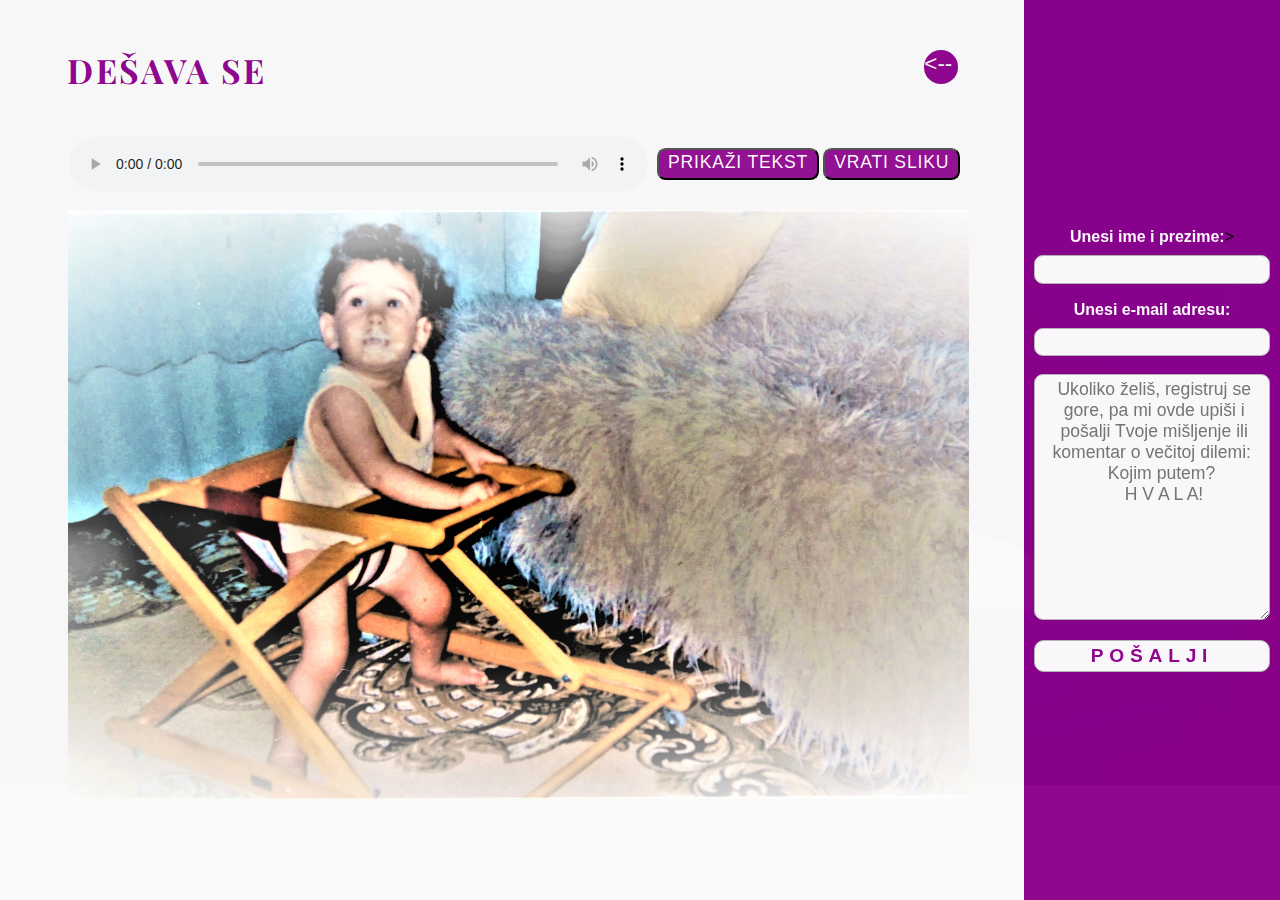
==== ostale stranice/desavase.html @ d49cf9bc "znaci interpunkcije" ====
<!DOCTYPE html>
<html lang="sr">
<head>
    <meta charset="UTF-8">
    <meta name="viewport" content="width=device-width, initial-scale=1.0">
    <title>DEŠAVA SE</title>
    <link href="https://fonts.googleapis.com/css?family=Playfair+Display" rel="stylesheet">
    <link rel="stylesheet" href="stilovi/style.css">
    <link rel="stylesheet" href="stilovi/responsiv.css">
    <script src="skripte/jqwery-v3.5.1.js"></script>
    <script src="skripte/treciScript.js"></script>
</head>
<body>
<aside class="komentar">
    <form action="" method="POST" name="registracija">
        <label id="tekstIme" for="ime">Unesi ime i prezime:</label>>
        <input onchange="restartForme()" maxlength="30" type="text" name="ime" id="ime">
        <label id="tekstEmail" for="email">Unesi e-mail adresu:</label>
        <input onchange="restartForme()" maxlength="25" type="email" id="email" name="email">
        <textarea onchange="restartForme()" id="misljenje" placeholder="Ukoliko želiš, registruj se gore, pa mi ovde upiši i pošalji Tvoje mišljenje ili komentar o večitoj dilemi: 
    Kojim putem? 
    H V A L A!" name="misljenje" cols="20" rows="20" maxlength="400"></textarea>
        <button id="posalji" onclick="potvrda()" type="button">POŠALJI</button>
    </form>
</aside>
<div class="kontejner">
    <section class="margina desavase" id="desavase">
        <h2>DEŠAVA SE</h2>
        <a id="nazad" href="../index.html"> <-- </a>
        <div class="snimak">
            <audio controls title="Recital sa koncerta D. Stojnića u Beogradu 2001.">
            <!-- <source src="horse.ogg" type="audio/ogg"> -->
            <source src="../snimci/dogadjase.m4a" type="audio/mpeg"> Your browser does not support the audio element
            </audio>
            <div>
            <button class="prikazi-tekst" type="button">PRIKAŽI TEKST</button>
            <button class="vrati-sliku" type="button">VRATI SLIKU</button>
            </div>
        </div>
        <div class="zamena-slika"><img src="../slike/musav.jpg" alt=""></div>
        <div class="zamena-tekst">
            <div>
                <p>Mišljenja sam da se sa više dece izbegavaju ovakve i slične situacije - dete je pošteđeno pretererane
                 brige roditelja, nesputanije grabi kroz život, brže sazreva i osamostaljuje se, a roditelji opuštenije 
                 doživljavaju roditeljstvo. tako da, svi još više uživaju.</p>
                <div class="prazan-prostor">&nbsp;</div>
                <p>I na kraju, još jednom, najvažnije je:</p>
                <ul>
                    <li><p><span>Da se molite Bogu </span>(podrazumeva da težiš da postaneš Čovek);</p></li>
                    <li><p><span>Da formirate i sačuvate porodicu </span>(bolje sa više dece);</p></li>
                    <li><p><span>Da istrajavate </span>(seti se: penjati se može samo uz strminu, a bez problema se ide nizbrdo).</p></li>
                </ul>
                <br>
                <p style="text-align: center;">Bog vas blagoslovio!</p>
            </div>
            <footer><p> Zahvaljujem se G. Šović Marku na prenesenom znanju iz oblasti Web programairanja
                i dizajna, zahvaljujući kome sam uspela da iznjedrim svoju priču uz pomoć moderne tehnologije.</p></footer>
            <footer><p>Rad posvećujem svome sinu, snajki, i unuku, čije rođenje je bilo
                inicijalna kapisla za odluku da tema, mog prvog sajta, bude baš ova.</p></footer>
            <footer><p>Autor: Đurđina Andrić, septembar 2020.</p></footer>
        </div>
    </section>
</div>
</body>
<script src="skripte/drugiScript.js"></script>
</html>
---- ostale stranice/stilovi/style.css ----
* {
    /* outline: 1px dashed black; */
    font-size: 20px;
    box-sizing: border-box;
    font-family: -apple-system, BlinkMacSystemFont, 'Segoe UI', Roboto, Oxygen, Ubuntu, Cantarell, 'Open Sans', 'Helvetica Neue', sans-serif;
}
a {
    text-decoration: none;
    color: rgba(250, 250, 250, 0.990);
    border-bottom: 1px solid transparent;
}
a:hover {
    background-color:  rgba(255, 218, 205, 0.979);
    color: rgba(139, 0, 139, 0.974);
    border-radius: 1.25em;
    transition: all 0.2s;
}
body {
    height: 100vh;
    margin: 0px;
    background-color: rgba(250, 250, 250, 0.990);
    background-image: url("../../slike/zalakunoc.jpg");
    background-repeat: no-repeat;
    background-size: cover;
    background-attachment: fixed;
    background-position: -15em -5em ;
}
.mobmeni {
    background-color: transparent;
    width: 100%;
    height: 60px;
    line-height: 60px;
    position: fixed;
    top: 0px;
    left: 0px;
    z-index: 10;    /* ako nema z index  ne vidi se  */
}
.mobmeni ul {
    list-style-type: none;
}
.mobmeni ul li a {
    display: none;
}
.mobmeni .mobmeni-toggler {
    display: none;
}
.meni {
    display: flex;
    flex-direction: column;
    align-items: center;
    justify-content: center;
    margin: 0px;
    position: fixed;
    top: 0px;
    right: 0px;
    height: 100%;
    width: 20%;
    padding-inline-start: 0px;
    background-color: rgba(139, 0, 139, 0.974);
    line-height: 3.2em;
    text-align: right;
}
.meni li {
    padding-right: 1em;
    list-style-type: none;
    background-color: rgba(139, 0, 139, 0.974);
    color: rgba(250, 250, 250, 0.990);
    font-size: 0.9rem;
    font-weight: 400;
    border-color: transparent !important;
 }
.meni li :hover {
    padding: 0.12em 0.4em 0.2em 0.4em;
    background-color:  rgba(255, 218, 205, 0.979);
    font-weight: 500;
    transition: all 0.2s;
}
.meni li button {
    background-color: rgba(250, 250, 250, 0.990);
    color: rgba(139, 0, 139, 0.974);
    margin-top: 1.5em;
    margin-bottom: 1.5em;
    padding: 0.1em 0.5em 0.15em 0.7em;
    border-color: transparent !important;
    border-radius: 0em 0em 0em 3.25em;
    font-size: 1.1rem;
    font-weight: 500;
}
.meni li button:hover {
    border-radius: 1.5em;
    background-color:  rgba(255, 218, 205, 0.979);
    cursor: pointer;
    transform: scale(1.15);
    transition: all 0.5s;
    -webkit-box-shadow: 10px 10px 9px 1px rgba(90, 29, 64, 0.75);
    -moz-box-shadow: 10px 10px 9px 1px rgba(90,29,64,0.75);
    box-shadow: 10px 10px 9px 1px rgba(90,29,64,0.75);;
}
.kontejner {
    display: grid;
    grid-template-columns: 1fr;
}
h2 {
    font-family: 'Playfair Display', serif;
    font-size: 2.1rem;
}
section {
    background-color: rgba(250, 250, 250, 0.990);
    width: 80%;
    margin: 0.25em 0em 0em 0em;
    color: rgba(139, 0, 139, 0.974);
}
section div p {
    font-size: 1.3rem;
    font-style: italic;
    text-align: justify;
    padding-left: 2.5em;
    padding-right: 2.5em;
}
section.margina {
    margin-top: 0px;
}
.home {
    position: relative;
    height: 100vh;
    background-image: url(../../slike/kuda.jpg);
    background-repeat: no-repeat;
    background-size: cover;
    color: rgba(139, 0, 139, 0.974);
    background-position: center;
}
h1 {
    font-family: 'Playfair Display', serif;
    display: inline-block;
    padding-left: 1.2em;
    padding-right: 1.2em;
    padding-top: 1.35em;
    font-size: 4.5rem;
    text-shadow: 5px 3px 4px gray;
    margin: 0em 0.8em;
}
.home h2 {
    padding-left: 4.8em;
    font-size: 1.9rem ;
}
.o-meni {
    height: 100vh;
}
.o-meni h2 {
    padding-top: 1.85em;
    padding-left: 3.1em;
    margin-bottom: 1.65em;
}
.o-meni p {
    display: block;
    padding: 0.22em 5.5em 0.22em 5em;
    line-height: 1.5em;
    letter-spacing: -0.01rem;
}
span {
    font-size: 1.3rem;
    font-style: italic;
    font-weight: 600;
}
.savet {
    height: 100vh;
    background-color: rgba(139, 0, 139, 0.974);
    color: rgba(250, 250, 250, 0.990);
    transition: all 1s;
}
.savet h2 {
    margin-top: 1em;
    margin-bottom: 0.7em;
    padding-top: 0.14em;
    padding-left: 1.65em;
    letter-spacing: 0.07em;
} 
.savet p {
    margin-top: 0.1em;
    margin-bottom: 0.65em;
    padding-left: 2.7em;
    padding-right: 2.8em;
    word-spacing: 0.2em;
} 
.savet .slika {
    text-align: center;
    margin-top: 0.7em;
}
.savet form div {
    display: flex;
    flex-direction: row;
    justify-content: center;
    align-items: center;
}
.savet form button {
    margin: 0em auto 0.8em;
    padding: 0em 0.5em 0.2em;
    display: block;
    background-color: rgba(250, 250, 250, 0.990);
    color: rgba(139, 0, 139, 0.974);
    font-style: italic;
    font-size: 1.2rem;
    font-weight: 600;
    letter-spacing: 0.1rem;
    transition: all 0.5s;
    border-radius: 0.5rem;
    cursor: pointer;
}
.savet form button:hover {
    background-color:  rgba(255, 218, 205, 0.979);
    color: rgba(139, 0, 139, 0.974);
    transform: scale(1.1);
    box-shadow: 8px 8px 7px 1px rgba(90,29,64,0.75);;
    -webkit-box-shadow: 8px 8px 7px 1px rgba(90, 29, 64, 0.75);
    -moz-box-shadow: 8px 8px 7px 1px rgba(90,29,64,0.75);
}
.savet input {
    padding: 0.6em 0em 0.8em;
    font-size: 1.3em;
    font-weight: 600;
    border: none;
    background-color:  rgba(255, 218, 205, 0.979);
    color: rgba(250, 250, 250, 0.990);
    text-align: center;
    font-style: italic;
    border-radius: 0.5rem;
    width: 14%;
    height: 1.62rem;
    transition: all 1.5s;
}
.savet p.prst,
.savet p.celo {
    font-size: 1.1em;
    font-weight: 600;
    letter-spacing: 0.05rem;
}
.savet p.prst {
    font-size: 1.2em;
    letter-spacing: 0.147rem;
    padding-left: 1.2em;
    padding-right: 1em;
}
.savet p.celo {
    border-radius: 0.5rem;
    color: rgba(250, 250, 250, 0.990);
    padding: 0.1em 0.5em 0em 0.5em;
    background-color:  rgba(255, 218, 205, 0.979);
    height: 1.6em;
    transition: all 1.5s;
}
.put-radosti {
    height: 100vh;
}
.put-radosti h2 {
    margin: 0em 0em 0em 0.08em;
    padding: 0.2em 0em 0.1em 0.4em;
}
.galerija-slike {
    margin:0em 0.1em 0em 1em;
    display: grid;
    grid-template-columns: 1fr 1fr 1fr;
}
.galerija-slika {
    position: relative;
}
.slika-pozadina {
    display: flex;
    margin: 0em 0em 0.7em 0em;
    position: relative;
    width: 97%;
    height: 44.5vh;
    background-size: cover;
    background-position: center;
    background-repeat: no-repeat;
}
.tekst-na-slici {
    position: absolute;
    top: 0px;
    font-size: 1.4rem;
    font-weight: 600;
    display: flex;
    flex-direction: column;
    justify-content: center;
    align-items: center;
    height: 100%;
    text-align: center;
    padding-left: 5em;
    padding-right: 5em;
    transition: 0.7s;
    color: transparent;
} 
.tekst-na-slici:hover{
    font-weight: 600;
    color: rgba(250, 250, 250, 0.990);
}
.slike-zatamljene {
    transition: 0.5s;
    filter: brightness(55%);
}
.za-laku-noc {
    background-color: rgba(70, 70, 70, 0.1);
    height: 100vh;
}
.za-laku-noc h2 {
    color: rgba(250, 250, 250, 0.990);
    padding-left: 2.5em;
    padding-top: 1em;
}
.za-laku-noc p {
    color: rgba(250, 250, 250, 0.990);
    padding-left: 4.1em;
    padding-right: 4.1em;
}
.razmak {
    height: 28em;
}
.za-laku-noc audio {
    width:65%;
    padding-left: 5.4em;
    border: 0;
}
.neko-nauci {
    height: 100vh;
}
.neko-nauci h2 {
    padding-top: 0.26em;
    padding-left: 1.78em;
}
.neko-nauci p {
    font-weight: 400;
    padding-left: 2.99em;
    padding-right: 2.8em;
}
.neko-nauci a {
    margin-top: 0.5em;
    margin-right: 3.7em;
    float: right; 
    width: 1.8em;
    height: 1.8em;
    padding-left: 0.2em;
    line-height: 1.6em;
    color: rgba(250, 250, 250, 0.990);
    font-size: 1rem;
    border-radius: 50%;
    background-color: rgba(139, 0, 139, 0.974);
    transition: all 0.2s;
}
.neko-nauci a:hover {
    background-color:  rgba(255, 218, 205, 0.979);
    color: rgba(139, 0, 139, 0.974);
}
article {
    position: relative;
    left: 5.2%;
    top: 0px;
    border: 2px solid darkmagenta;
    padding-left: 1.4%;
    overflow: scroll;
    width: 89.6%;
    height: 57vh;
    background-color: rgba(139, 0, 139, 0.974);
    color: rgba(250, 250, 250, 0.990);
    text-align: left;
    line-height: 0.17em;
}
article h4 {
    font-family: 'Playfair Display', serif;
    margin-top: 2.5em;
    margin-bottom: 2.2em;
    text-align: center;
    font-size: 1.4rem;
}
.neko-nauci article p {
    margin-top: 1em;
    text-indent: 27%;
    font-size: 1.2rem;
    font-weight: 400;
    font-style: italic;
}
article header h5 {
    margin: 1.6em 0em 0em 1em;
    font-size: 1.1rem;
    font-style: italic;
}
article header h6 {
    margin: 0em 0em 0em 1.4em;
    font-size: 0.8rem;
    font-style: italic;
}
.desavase {
    position: relative;
    height: 100vh;
}
.desavase h2{
    padding: 0.6em 0em 0.5em 2em;
    letter-spacing: 0.07em;
}
.desavase a {
    position: absolute;
    top: 2.25em;
    right: 2.95em;
    width: 1.5em;
    height: 1.5em;
    color: rgba(250, 250, 250, 0.990);
    font-size: 1.4rem;
    border-radius: 50%;
    background-color: rgba(139, 0, 139, 0.974);
    line-height: 1.25em;
    transition: all 0.2s;
}
.desavase a:hover {
    background-color:  rgba(255, 218, 205, 0.979);
    color: rgba(139, 0, 139, 0.974);
}
.snimak {
    display: flex;
    justify-content: space-between;
    align-items: center;
    margin: 0em 4em 1.18em 4.3em;
}
.desavase audio {
    width: 65%;
}
.prikazi-tekst,
.vrati-sliku {
    padding: 0em 0.5em 0.17em;
    background-color: rgba(139, 0, 139, 0.932);
    color: rgba(255, 255, 255, 0.990);
    max-width: 15em;
    font-size: 1.1em;
    font-weight: 400;
    font-stretch: ultra-expanded;
    border-radius: 0.5em;
    height: 1.8em;
    cursor: pointer;
    letter-spacing: 0.05rem;
}
.prikazi-tekst:hover, 
.vrati-sliku:hover {
    background-color:  rgba(255, 218, 205, 0.979);
    color: rgba(139, 0, 139, 0.974);
}
.zamena-slika img {
    display: flex;
    width: 94.64%;
    height: 65.5vh;
    object-fit: cover;
    padding-left: 4.275em;
}
.zamena-tekst {
    margin-top: 2.2em;
    display: none;
}
.desavase p {
    padding: 0em 3.1em 0em 3.46em;
}
.desavase li {
    list-style-type: circle;
    text-indent: 3.54em;
}
.desavase li p {
    margin-left:  -3.3em;
    padding-left: 3.5em;
    margin-block-start: 0em;
    margin-block-end: 0em;
}
.prazan-prostor {
    margin-bottom: 1.5em;
}
footer {
    position: relative;
    top: 0.7em;
    width: 88.2%;
    margin: 0.2em auto;
    background-color: rgba(139, 0, 139, 0.974);
    color: rgba(250, 250, 250, 0.990);
}
.desavase footer p {
    font-size: 0.77rem;
    font-style: italic;
    font-weight: 600;
    padding: 0.1em 1em 0.3em;
}
aside.komentar {
    position: fixed;
    top: 0px;
    right: 0px;
    height: 100%;
    width: 20%;
    padding-inline-start: 0px;
    background-color: rgba(139, 0, 139, 0.974);
    padding: 0em 3.5em;
    line-height: 1em;
    display: flex;
    justify-content: center;
    align-items: center;
    text-align: center;
    font-size: 1.1rem;
}
label {
    color: rgba(250, 250, 250, 0.990);
    font-size: 1em;
    font-weight: 600;
}
.komentar input,
textarea {
    display: block;
    padding: 0.3em 0.5em 0.5em;
    background-color: rgba(250, 250, 250, 0.990);
    font-size: 1.1rem;
    border-radius: 0.5em;
    border: 1px solid rgb(180,180,180);
    transition: all 0.5s;
}
.komentar input {
    margin-top: 0.5em;
    margin-bottom: 1em;
    width: 100%;
    height: 1.8rem;
}
.komentar textarea {
    max-height: 14em;
    min-width: 95%;
    padding: 0.25em 0.25em 0.25em 0.5em;
    overflow: hidden;
    overflow: scroll;
    text-align: center;
    vertical-align: middle;
}
.komentar form button {
    margin-top: 1em;
    width: 100%;
    height: 2rem;
    border-radius: 0.5em;
    border: 1px solid rgb(180,180,180);
    background-color: rgba(250, 250, 250, 0.990);
    color: rgba(139, 0, 139, 0.974); 
    letter-spacing: 0.3em;
    font-size: 1.2em;
    font-weight: 600;
    transition: color 0.3s;
    cursor: pointer;
}
.komentar form button:hover {
    background-color:  rgba(212, 206, 204, 0.747);
    color: rgba(250, 250, 250, 0.990);
}
---- ostale stranice/stilovi/responsiv.css ----
@media only screen and (max-width: 9999px) {
    * {
        font-size: 97px;
    }
    section {
        overflow: scroll;
    }
}
@media only screen and (max-width: 8200px) {
    * {
        font-size: 84px;
    }
}
@media only screen and (max-width: 7000px) {
    * {
        font-size: 75px;
    }
}
@media only screen and (max-width: 6000px) {
    * {
        font-size: 60px;
    }
}
@media only screen and (max-width: 5000px) {
    * {
        font-size: 54px;
    }
}
@media only screen and (max-width: 4000px) {
    * {
        font-size: 42px;
    }
}
@media only screen and (max-width: 3200px) {
    * {
        font-size: 34px;
    }
}
@media only screen and (max-width: 2700px) {
    * {
        font-size: 27px;
    }
}
@media only screen and (max-width: 2300px) {
    * {
        font-size: 23px;
    }
}
@media only screen and (max-width: 1920px) {
    * {
        font-size: 20px;
    }
}
@media only screen and (max-width: 1850px) {
    * {
        font-size: 19px;
    }
    body {
        background-position: -14em -5em ;
        background-size: 104%;
    }
}
@media only screen and (max-width: 1680px) {
    * {
        font-size: 18px;
    }
    body {
        background-position: -14em -5em ;
        background-size: 107%;
    }
}
@media only screen and (max-width: 1550px) {
    * {
        font-size: 17px;
    }
    body {
        background-position: -12em -5em ;
        background-size: 110%;
    }
}
@media only screen and (max-width: 1369px) {
    * {
        font-size: 16px;
    }
    body {
        background-position: -11em -5em ;
        background-size: 115%;
    }
}
@media only screen and (max-width: 1260px) {
    *  {
        font-size: 14.5px;
    }
    body {
        background-position: -10em -5em ;
        background-size: 120%;
    }
}
@media only screen and (max-width: 1110px) {
    *  {
        font-size: 13.9px;
    }
    body {
        background-position: -14em -5em ;
        background-size: 125%;
    }
    .razmak {
        height: 26.7em;
    }
}
@media only screen and (max-width: 1068px) {
    *  {
        font-size: 13.6px;
    }
    body {
        background-position: -16em -5em ;
        background-size: 130%;
    }
    .razmak {
        height: 27em;
    }
}
@media only screen and (max-width: 1050px) {
    * {
        font-size: 13.3px;
    }
    article {
        line-height: 0.9em;
    }
}
@media only screen and (max-width: 1030px) {
    * {
        font-size: 13px;
    }
}
@media only screen and (max-width: 1010px) {
    * {
        font-size: 12.7px;
    }
    body {
        background-position: -20em -7em ;
        background-size: 140%;
    }
    .razmak {
        height: 28em;
    }
}
@media (max-width: 990px)  {
    * {
        font-size: 12.5px;
    }
    body {
        background-position: -25em -9em ;
        background-size: 145%;
    }
    .razmak {
        height: 30em;
    }
    .meni li :hover {
        background-color: darkmagenta;
        color:  rgba(255, 218, 205, 0.979);
        transition: color 0.3s;
    }
    .meni li button:hover {
    background-color: darkmagenta;
    }
}
@media  (max-width: 960px) {
    * {
        font-size: 10px;
    }
    body {
        background-position: -30em -10em ;
        background-size: 150%;
    }
    .razmak {
        height: 38em;
    }
}
@media  (max-width: 903px) {
    body {
        background-position: -35em -14em ;
        background-size: 160%;
    }
    .razmak {
        height: 38em;
    }
}
@media  (max-width: 840px) {
    body {
        background-position: -65em -20em ;
        background-size: 190%;
    }
    .razmak {
            height: 38em;
    }
}
@media  (max-width: 800px) {
    * {
        font-size: 9px;
    }
    body {
        background-position: -75em -25em ;
        background-size: 200%;
    }
    .razmak {
            height: 40em;
    }
} 
@media  (max-width: 767px)   {
    * {
        font-size: 10px;
    }
    body {
        background-position: -60em -18em ;
        background-size: 230%;
    }
    .razmak {
        height: 40em;
    }
    section {
        width: 100%;
    }
    .mobmeni ul {
        margin-top: 0px;
        list-style-type: none;
        width: 100%;
        padding: 0;  
        background-color: rgba(139, 0, 139, 0.990);
        max-height: 0vh;
        overflow: hidden;   
        transition: all ease-in-out 0.7s;
    }
    .mobmeni ul.open {         /* sa ovim se izvrsava f-ja za prikaz padajuceg menija */
        max-height: 100vh;
    }
    .mobmeni ul li a {
        text-decoration: none;
        font-size: 1.7rem;
        font-weight: 500;
        color: white;    
        display: block;
        text-align: center;
        min-width: 120px;
        padding: 0 30px;
        border-bottom: 1px dotted rgba(255, 218, 205, 0.979);
        border-radius: 1.5emem;
    }
    .mobmeni ul li a:hover {
        background-color:  rgba(255, 218, 205, 0.979);
        color: rgba(139, 0, 139, 0.990);
        font-weight: 700;
        cursor: pointer;
    }
    .mobmeni li button {
        background-color:  rgba(255, 218, 205, 0.979);
        color: rgba(139, 0, 139, 0.974);
        margin-bottom: 1em;
        padding: 0em 0.5em 0em 0.7em;
        border-radius: 0em 0em 0em 3.25em;
        font-size: 1.7rem;
        font-weight: 500;
}
    .mobmeni li button:hover {
        border-radius: 1em;
        background-color:  rgba(139, 0, 139, 0.974);
        color: rgba(250, 250, 250, 0.990);
        cursor: pointer;
        transform: scale(1);
        transition: all 0.2s;
        -webkit-box-shadow: 10px 10px 9px 1px rgba(90, 29, 64, 0.75);
        -moz-box-shadow: 10px 10px 9px 1px rgba(90,29,64,0.75);
        box-shadow: 10px 10px 9px 1px rgba(90,29,64,0.75);;
}
    .mobmeni .mobmeni-toggler {
        display: block;
        position: absolute;
        top: 1.2em;
        right: 2em;
        height: 4.5em;
        width: 4.5em;
        background-color: rgba(139, 0, 139, 0.990);
        color: white;
        border: 2px solid white; 
        outline: none;
        padding: 0 5px;
        cursor: pointer;
    }
    .mobmeni .mobmeni-toggler span,
    .mobmeni .mobmeni-toggler span::before,
    .mobmeni .mobmeni-toggler span::after {
        display: block;
        content: '';
        margin-right: 0.1em;
        background-color: rgba(250, 250, 250, 0.990);
        height: 0.25em;
        width: 2.2em;
        border-radius: 0.5em;
        transition: all ease-in-out 0.3s;
}
    .mobmeni .mobmeni-toggler span::before {
        transform: translateY(-8px);
        }
    .mobmeni .mobmeni-toggler span::after {
        transform: translateY(5px);
        }
    .mobmeni .mobmeni-toggler.open-mobmeni-toggler span {
        background-color: transparent;
        transform: rotate(90deg);
        }
    .mobmeni .mobmeni-toggler.open-mobmeni-toggler span::before {
        transform: translateY(0px) rotate(45deg);
        }
    .mobmeni .mobmeni-toggler.open-mobmeni-toggler span::after {
        transform: translateY(-3px) rotate(-45deg);
        }
    .meni,
    .kontejner aside {
        display: none;
    }
    article {
        line-height: 0.7em;
    }
    .galerija-slike {
        grid-template-columns: 1fr 1fr;
    }
    .snimak {
        flex-direction: column;
    } 
    .prikazi-tekst,
    .vrati-sliku {
        margin: 0.3em auto;
        max-width: 20em;
    }
}
@media (max-width: 650px) {
    body {
         background-position: -55em -10em ;
         background-size: 225%;
    }
    .o-meni p {
        line-height: 1.65em;
    }
    .razmak {
        height: 40em;
    }
    article {
        width: 88.8%;
        left: 5.7%;
        line-height: 1em;
    }
    .zamena-slika img {
    width: 93.64%;
    }
}
@media (max-width: 570px) {
    body {
        background-size: 250%;
    }
    .o-meni p {
        line-height: 1.55em;
    }
    .razmak {
        height: 37em;
    }
    article {
        width: 87.6%;
        left: 6.2%;
    }
    .zamena-slika img {
        width: 93%;
    }
}
@media (max-width: 490px) {
    body {
        background-position: -40em -5em;
         background-size: 270%;
            }
    .o-meni p {
            line-height: 1.2em;
    }
    .tekst na slici {
        font-size: 1.2em;
    }
    .razmak {
        height: 34em;
    }
    article {
        width: 85%;
        left: 7.5%;
        line-height: 1.2em;
    }
    .zamena-slika img {
        width: 91.6%;
    }
}
@media (max-width: 405px) {
    * {
        font-size: 9.1px;
    }
    body {
        background-position: -50em -6em;
         background-size: 310%;
    }
    .o-meni p {
        line-height: 1.1em;
    }
    .tekst na slici {
        font-size: 0.8em;
        font-weight: 400;
    }
    .tekst-na-slici:hover{
        font-weight: 400;
    }
}
@media (max-width: 380px) {
    body {
        background-position: -55em -7em;
         background-size: 333%;
            }
    .razmak {
        height: 34.5em;
    }
    h1 {
        padding-left: 1em;
        padding-right: 1em;
        padding-top: 1.5em;
        text-shadow: 4px 2px 3px gray;
    }
    .home h2 {
        padding-left: 4.4em;
    }
    .savet p.prst {
        padding-left: 0.6em;
        padding-right: 0.4em;
    }
    .zamena-slika img {
        width: 90.6%;
    }
}
@media (max-width: 360px) {
    h1 {
        padding-left: 0.5em;
        padding-right: 0.5em;
        padding-top: 0.9em;
    }
    .home h2 {
        padding-left: 3.2em;
    }

    .o-meni p {
        line-height: 1em;
    }
    .tekst-na-slici {
        flex-direction: row;
        font-weight: 300;
        justify-content: left;
        padding-left: 4em;
    } 
    .tekst-na-slici:hover{
        font-weight: 300;
    }
    article {
        width: 81.6%;
        left: 9.3%;
    }
    .zamena-slika img {
        width: 89.64%;
    }
}
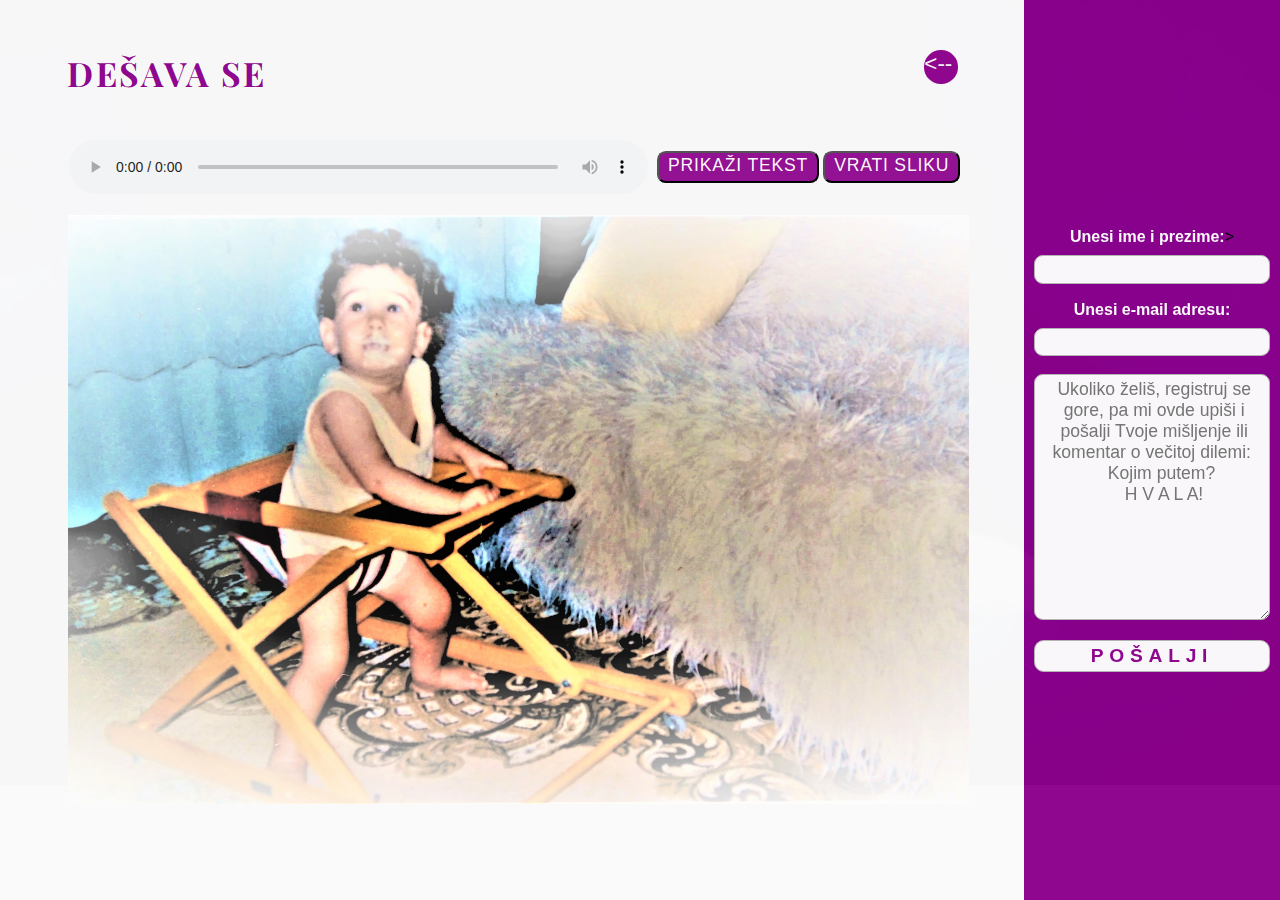
==== commit 3a9ef631: "strong, doslednost, intezitet boja" ====
--- a/ostale stranice/desavase.html
+++ b/ostale stranice/desavase.html
@@ -29,26 +29,26 @@
         <a id="nazad" href="../index.html"> <-- </a>
         <div class="snimak">
             <audio controls title="Recital sa koncerta D. Stojnića u Beogradu 2001.">
-            <!-- <source src="horse.ogg" type="audio/ogg"> -->
-            <source src="../snimci/dogadjase.m4a" type="audio/mpeg"> Your browser does not support the audio element
+                <!-- <source src="horse.ogg" type="audio/ogg"> -->
+                <source src="../snimci/dogadjase.m4a" type="audio/mpeg"> Your browser does not support the audio element
             </audio>
             <div>
-            <button class="prikazi-tekst" type="button">PRIKAŽI TEKST</button>
-            <button class="vrati-sliku" type="button">VRATI SLIKU</button>
+                <button class="prikazi-tekst" type="button">PRIKAŽI TEKST</button>
+                <button class="vrati-sliku" type="button">VRATI SLIKU</button>
             </div>
         </div>
-        <div class="zamena-slika"><img src="../slike/musav.jpg" alt=""></div>
+        <div class="zamena-slika"><img src="../slike/musav.jpg" alt="Secanje na muusavka u šetalici, sa pogledom uprtim ka gore"></div>
         <div class="zamena-tekst">
             <div>
                 <p>Mišljenja sam da se sa više dece izbegavaju ovakve i slične situacije - dete je pošteđeno pretererane
                  brige roditelja, nesputanije grabi kroz život, brže sazreva i osamostaljuje se, a roditelji opuštenije 
-                 doživljavaju roditeljstvo. tako da, svi još više uživaju.</p>
+                 doživljavaju roditeljstvo, tako da, svi, još više uživaju.</p>
                 <div class="prazan-prostor">&nbsp;</div>
                 <p>I na kraju, još jednom, najvažnije je:</p>
                 <ul>
-                    <li><p><span>Da se molite Bogu </span>(podrazumeva da težiš da postaneš Čovek);</p></li>
-                    <li><p><span>Da formirate i sačuvate porodicu </span>(bolje sa više dece);</p></li>
-                    <li><p><span>Da istrajavate </span>(seti se: penjati se može samo uz strminu, a bez problema se ide nizbrdo).</p></li>
+                    <li><p><strong>Da se molite Bogu </strong>(podrazumeva da težiš da postaneš Čovek);</p></li>
+                    <li><p><strong>Da formirate i sačuvate porodicu </strong>(bolje sa više dece);</p></li>
+                    <li><p><strong>Da istrajavate </strong>(seti se: penjati se može samo uz strminu, a bez problema se ide nizbrdo).</p></li>
                 </ul>
                 <br>
                 <p style="text-align: center;">Bog vas blagoslovio!</p>
--- a/ostale stranice/stilovi/style.css
+++ b/ostale stranice/stilovi/style.css
@@ -157,10 +157,9 @@
     line-height: 1.5em;
     letter-spacing: -0.01rem;
 }
-span {
+strong {
     font-size: 1.3rem;
-    font-style: italic;
-    font-weight: 600;
+    font-weight: 640;
 }
 .savet {
     height: 100vh;
@@ -184,7 +183,8 @@
 } 
 .savet .slika {
     text-align: center;
-    margin-top: 0.7em;
+    margin-top: 0.75em;
+    margin-bottom: 0.3em;
 }
 .savet form div {
     display: flex;
@@ -193,7 +193,7 @@
     align-items: center;
 }
 .savet form button {
-    margin: 0em auto 0.8em;
+    margin: 0.2em auto 0.9em;
     padding: 0em 0.5em 0.2em;
     display: block;
     background-color: rgba(250, 250, 250, 0.990);
@@ -252,7 +252,7 @@
     height: 100vh;
 }
 .put-radosti h2 {
-    margin: 0em 0em 0em 0.08em;
+    margin: 0.1em 0em 0em 0.08em;
     padding: 0.2em 0em 0.1em 0.4em;
 }
 .galerija-slike {
@@ -265,7 +265,7 @@
 }
 .slika-pozadina {
     display: flex;
-    margin: 0em 0em 0.7em 0em;
+    margin: 0em 0.1em 0.6em 0.1em;
     position: relative;
     width: 97%;
     height: 44.5vh;
@@ -332,7 +332,7 @@
     padding-right: 2.8em;
 }
 .neko-nauci a {
-    margin-top: 0.5em;
+    margin-top: 0.7em;
     margin-right: 3.7em;
     float: right; 
     width: 1.8em;
@@ -351,12 +351,13 @@
 }
 article {
     position: relative;
+    margin-top: 2em;
     left: 5.2%;
     top: 0px;
     border: 2px solid darkmagenta;
     padding-left: 1.4%;
     overflow: scroll;
-    width: 89.6%;
+    width: 89.7%;
     height: 57vh;
     background-color: rgba(139, 0, 139, 0.974);
     color: rgba(250, 250, 250, 0.990);
@@ -392,7 +393,7 @@
     height: 100vh;
 }
 .desavase h2{
-    padding: 0.6em 0em 0.5em 2em;
+    padding: 0.7em 0em 0.5em 2em;
     letter-spacing: 0.07em;
 }
 .desavase a {
@@ -416,7 +417,7 @@
     display: flex;
     justify-content: space-between;
     align-items: center;
-    margin: 0em 4em 1.18em 4.3em;
+    margin: 0em 4em 1.29em 4.3em;
 }
 .desavase audio {
     width: 65%;
@@ -448,7 +449,7 @@
     padding-left: 4.275em;
 }
 .zamena-tekst {
-    margin-top: 2.2em;
+    margin-top: 2.3em;
     display: none;
 }
 .desavase p {
@@ -456,7 +457,7 @@
 }
 .desavase li {
     list-style-type: circle;
-    text-indent: 3.54em;
+    text-indent: 3.46em;
 }
 .desavase li p {
     margin-left:  -3.3em;
@@ -470,7 +471,7 @@
 footer {
     position: relative;
     top: 0.7em;
-    width: 88.2%;
+    width: 88.4%;
     margin: 0.2em auto;
     background-color: rgba(139, 0, 139, 0.974);
     color: rgba(250, 250, 250, 0.990);
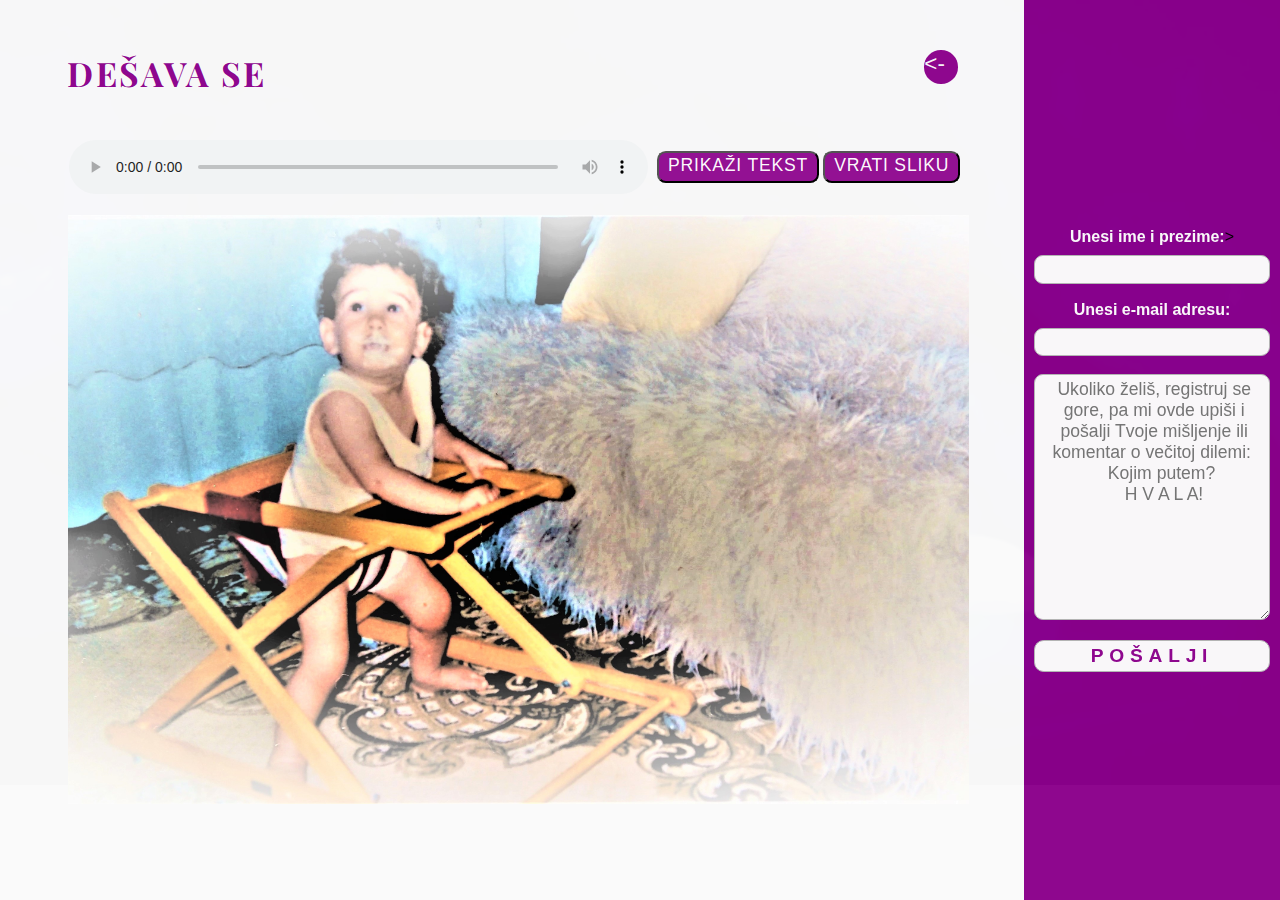
==== commit a5d74fd1: "korekcije greski u tekstu i prikazu" ====
--- a/ostale stranice/desavase.html
+++ b/ostale stranice/desavase.html
@@ -26,10 +26,10 @@
 <div class="kontejner">
     <section class="margina desavase" id="desavase">
         <h2>DEŠAVA SE</h2>
-        <a id="nazad" href="../index.html"> <-- </a>
+        <a id="nazad" href="../index.html"><-</a>
         <div class="snimak">
             <audio controls title="Recital sa koncerta D. Stojnića u Beogradu 2001.">
-                <!-- <source src="horse.ogg" type="audio/ogg"> -->
+                <source src="horse.ogg" type="audio/ogg">
                 <source src="../snimci/dogadjase.m4a" type="audio/mpeg"> Your browser does not support the audio element
             </audio>
             <div>
@@ -47,7 +47,7 @@
                 <p>I na kraju, još jednom, najvažnije je:</p>
                 <ul>
                     <li><p><strong>Da se molite Bogu </strong>(podrazumeva da težiš da postaneš Čovek);</p></li>
-                    <li><p><strong>Da formirate i sačuvate porodicu </strong>(bolje sa više dece);</p></li>
+                    <li><p><strong>Da formirate i čuvate porodicu </strong>(bolje sa više dece);</p></li>
                     <li><p><strong>Da istrajavate </strong>(seti se: penjati se može samo uz strminu, a bez problema se ide nizbrdo).</p></li>
                 </ul>
                 <br>
--- a/ostale stranice/stilovi/style.css
+++ b/ostale stranice/stilovi/style.css
@@ -28,8 +28,7 @@
 .mobmeni {
     background-color: transparent;
     width: 100%;
-    height: 60px;
-    line-height: 60px;
+    line-height: 6rem;
     position: fixed;
     top: 0px;
     left: 0px;
@@ -78,6 +77,7 @@
 .meni li button {
     background-color: rgba(250, 250, 250, 0.990);
     color: rgba(139, 0, 139, 0.974);
+    outline: none;
     margin-top: 1.5em;
     margin-bottom: 1.5em;
     padding: 0.1em 0.5em 0.15em 0.7em;
@@ -205,6 +205,7 @@
     transition: all 0.5s;
     border-radius: 0.5rem;
     cursor: pointer;
+    outline: none;
 }
 .savet form button:hover {
     background-color:  rgba(255, 218, 205, 0.979);
@@ -337,10 +338,11 @@
     float: right; 
     width: 1.8em;
     height: 1.8em;
-    padding-left: 0.2em;
+    /* padding-left: 0.2em; */
     line-height: 1.6em;
     color: rgba(250, 250, 250, 0.990);
-    font-size: 1rem;
+    font-size: 0.9rem;
+    font-weight: 700;
     border-radius: 50%;
     background-color: rgba(139, 0, 139, 0.974);
     transition: all 0.2s;
@@ -457,7 +459,8 @@
 }
 .desavase li {
     list-style-type: circle;
-    text-indent: 3.46em;
+    /* text-indent: 3.46em; */
+    margin-left: 3.46em;
 }
 .desavase li p {
     margin-left:  -3.3em;
--- a/ostale stranice/stilovi/responsiv.css
+++ b/ostale stranice/stilovi/responsiv.css
@@ -229,7 +229,7 @@
         background-color: rgba(139, 0, 139, 0.990);
         max-height: 0vh;
         overflow: hidden;   
-        transition: all ease-in-out 0.7s;
+        transition: all ease-in-out 0.9s;
     }
     .mobmeni ul.open {         /* sa ovim se izvrsava f-ja za prikaz padajuceg menija */
         max-height: 100vh;
@@ -243,30 +243,33 @@
         text-align: center;
         min-width: 120px;
         padding: 0 30px;
-        border-bottom: 1px dotted rgba(255, 218, 205, 0.979);
-        border-radius: 1.5emem;
+        transition: all 0.5s;
+        border-bottom: 0.1px dotted rgba(255, 218, 205, 0.979);
     }
     .mobmeni ul li a:hover {
         background-color:  rgba(255, 218, 205, 0.979);
         color: rgba(139, 0, 139, 0.990);
         font-weight: 700;
+        font-size: 1.8rem;
         cursor: pointer;
     }
     .mobmeni li button {
         background-color:  rgba(255, 218, 205, 0.979);
         color: rgba(139, 0, 139, 0.974);
-        margin-bottom: 1em;
-        padding: 0em 0.5em 0em 0.7em;
+        outline: none;
+        padding: 0.15em 0.5em 0.2em 0.7em;
         border-radius: 0em 0em 0em 3.25em;
-        font-size: 1.7rem;
-        font-weight: 500;
+        font-size: 1.8rem;
+        font-weight: 700;
+        display: flex;
+        margin: 0.15em auto;
 }
     .mobmeni li button:hover {
         border-radius: 1em;
         background-color:  rgba(139, 0, 139, 0.974);
         color: rgba(250, 250, 250, 0.990);
         cursor: pointer;
-        transform: scale(1);
+        transform: scale(1.07);
         transition: all 0.2s;
         -webkit-box-shadow: 10px 10px 9px 1px rgba(90, 29, 64, 0.75);
         -moz-box-shadow: 10px 10px 9px 1px rgba(90,29,64,0.75);
@@ -275,15 +278,15 @@
     .mobmeni .mobmeni-toggler {
         display: block;
         position: absolute;
-        top: 1.2em;
+        top: 1.7em;
         right: 2em;
-        height: 4.5em;
-        width: 4.5em;
+        height: 4em;
+        width: 4.2em;
         background-color: rgba(139, 0, 139, 0.990);
         color: white;
-        border: 2px solid white; 
+        border: 0.3em solid white; 
         outline: none;
-        padding: 0 5px;
+        padding: 0 0.5em;
         cursor: pointer;
     }
     .mobmeni .mobmeni-toggler span,
@@ -291,28 +294,26 @@
     .mobmeni .mobmeni-toggler span::after {
         display: block;
         content: '';
-        margin-right: 0.1em;
         background-color: rgba(250, 250, 250, 0.990);
-        height: 0.25em;
-        width: 2.2em;
+        height: 0.3em;
+        width: 2.5em;
         border-radius: 0.5em;
         transition: all ease-in-out 0.3s;
 }
     .mobmeni .mobmeni-toggler span::before {
-        transform: translateY(-8px);
+        transform: translateY(-0.8em);
         }
     .mobmeni .mobmeni-toggler span::after {
-        transform: translateY(5px);
+        transform: translateY(0.5em);
         }
     .mobmeni .mobmeni-toggler.open-mobmeni-toggler span {
         background-color: transparent;
-        transform: rotate(90deg);
         }
     .mobmeni .mobmeni-toggler.open-mobmeni-toggler span::before {
-        transform: translateY(0px) rotate(45deg);
+        transform: translateY(0em) rotate(45deg);
         }
     .mobmeni .mobmeni-toggler.open-mobmeni-toggler span::after {
-        transform: translateY(-3px) rotate(-45deg);
+        transform: translateY(-0.3em) rotate(-45deg);
         }
     .meni,
     .kontejner aside {
